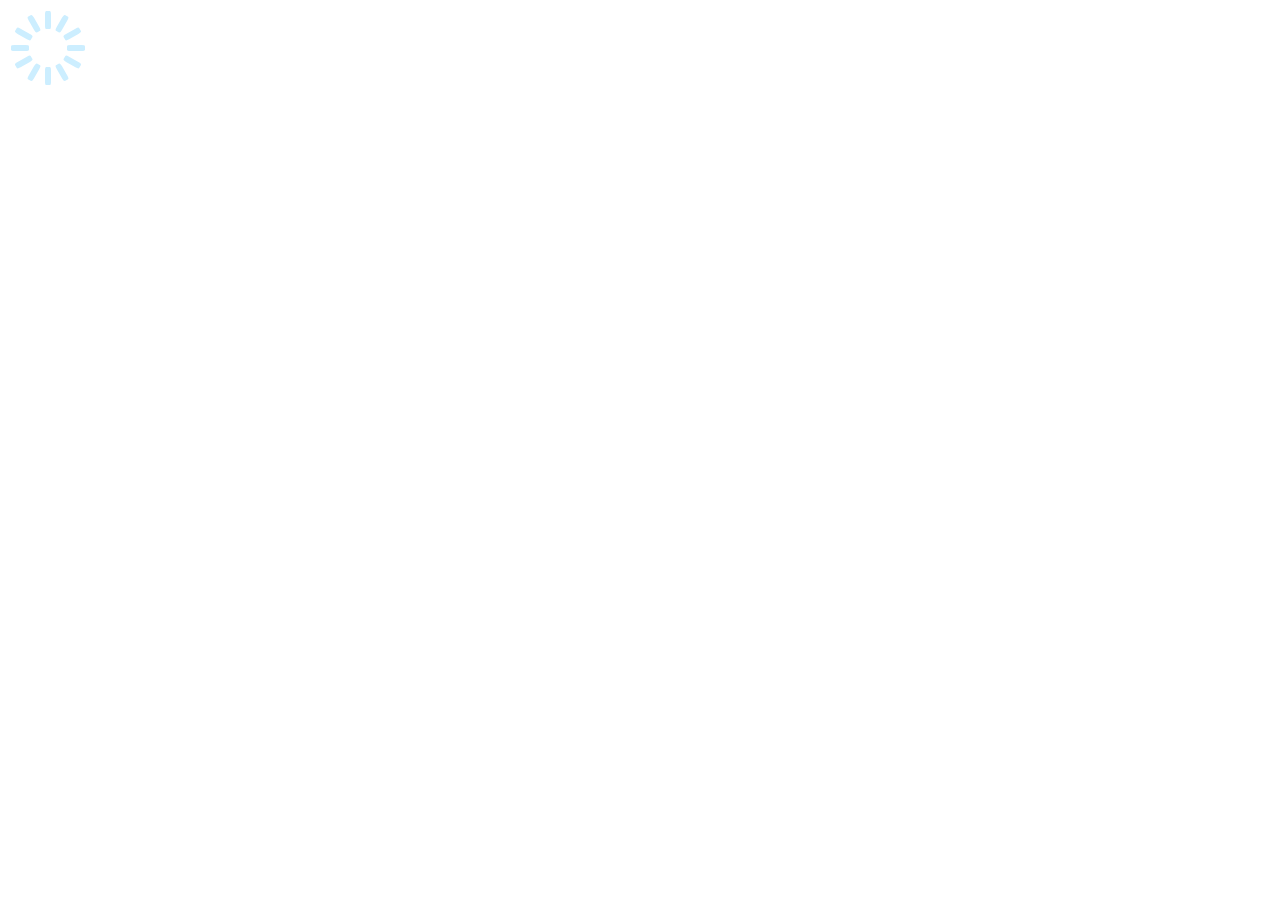
==== loaders.html @ 7b52cc31 "final de clase!" ====
<!DOCTYPE html>
<html lang="en">

    <head>
        <meta charset="UTF-8">
        <meta http-equiv="X-UA-Compatible" content="IE=edge">
        <meta name="viewport" content="width=device-width, initial-scale=1.0">
        <title>Loaders</title>
        <link rel="shortcut icon" href="favicon.ico" type="image/x-icon">
        <link rel="stylesheet" href="style.css">
    </head>

    <body>
        <div class="lds-spinner" id="lds-spinner">
            <div></div>
            <div></div>
            <div></div>
            <div></div>
            <div></div>
            <div></div>
            <div></div>
            <div></div>
            <div></div>
            <div></div>
            <div></div>
            <div></div>
        </div>

        <script src="loaders.js"></script>
    </body>

</html>
---- style.css ----
.lds-spinner {
    color: blue;
    display: inline-block;
    position: center;
    width: 150px;
    height: 150px;
}

.lds-spinner div {
    transform-origin: 40px 40px;
    animation: lds-spinner 1.2s linear infinite;
}

.lds-spinner div:after {
    content: " ";
    display: block;
    position: absolute;
    top: 3px;
    left: 37px;
    width: 6px;
    height: 18px;
    border-radius: 20%;
    background: #cef;
}

.lds-spinner div:nth-child(1) {
    transform: rotate(0deg);
    animation-delay: -1.1s;
}

.lds-spinner div:nth-child(2) {
    transform: rotate(30deg);
    animation-delay: -1s;
}

.lds-spinner div:nth-child(3) {
    transform: rotate(60deg);
    animation-delay: -0.9s;
}

.lds-spinner div:nth-child(4) {
    transform: rotate(90deg);
    animation-delay: -0.8s;
}

.lds-spinner div:nth-child(5) {
    transform: rotate(120deg);
    animation-delay: -0.7s;
}

.lds-spinner div:nth-child(6) {
    transform: rotate(150deg);
    animation-delay: -0.6s;
}

.lds-spinner div:nth-child(7) {
    transform: rotate(180deg);
    animation-delay: -0.5s;
}

.lds-spinner div:nth-child(8) {
    transform: rotate(210deg);
    animation-delay: -0.4s;
}

.lds-spinner div:nth-child(9) {
    transform: rotate(240deg);
    animation-delay: -0.3s;
}

.lds-spinner div:nth-child(10) {
    transform: rotate(270deg);
    animation-delay: -0.2s;
}

.lds-spinner div:nth-child(11) {
    transform: rotate(300deg);
    animation-delay: -0.1s;
}

.lds-spinner div:nth-child(12) {
    transform: rotate(330deg);
    animation-delay: 0s;
}

@keyframes lds-spinner {
    0% {
        opacity: 1;
    }

    100% {
        opacity: 0;
    }
}
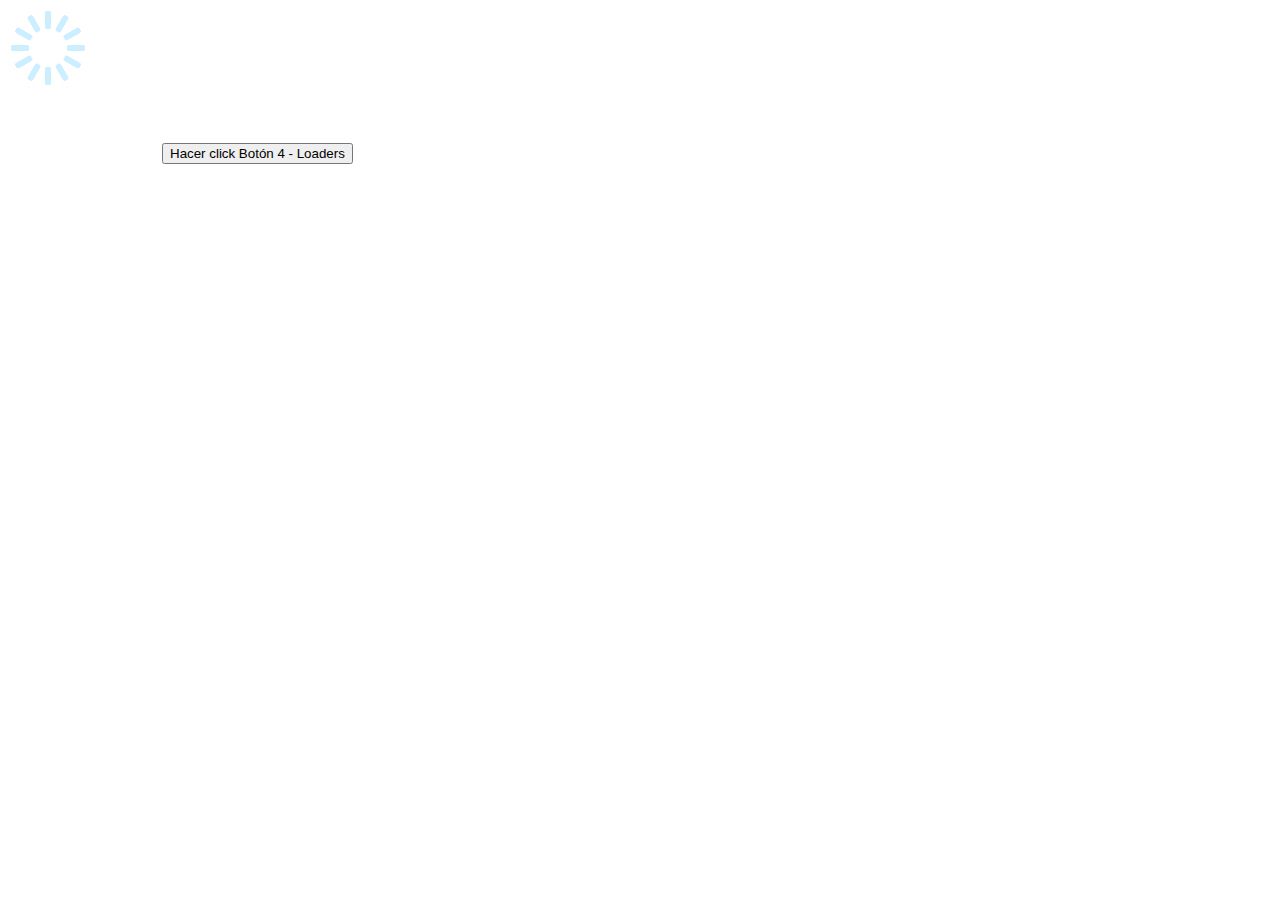
==== commit 22c15a55: "final de clase! - revisar funcionamiento loader" ====
--- a/loaders.html
+++ b/loaders.html
@@ -25,7 +25,7 @@
             <div></div>
             <div></div>
         </div>
-
+        <button id="button03">Hacer click Botón 4 - Loaders</button>
         <script src="loaders.js"></script>
     </body>
 
